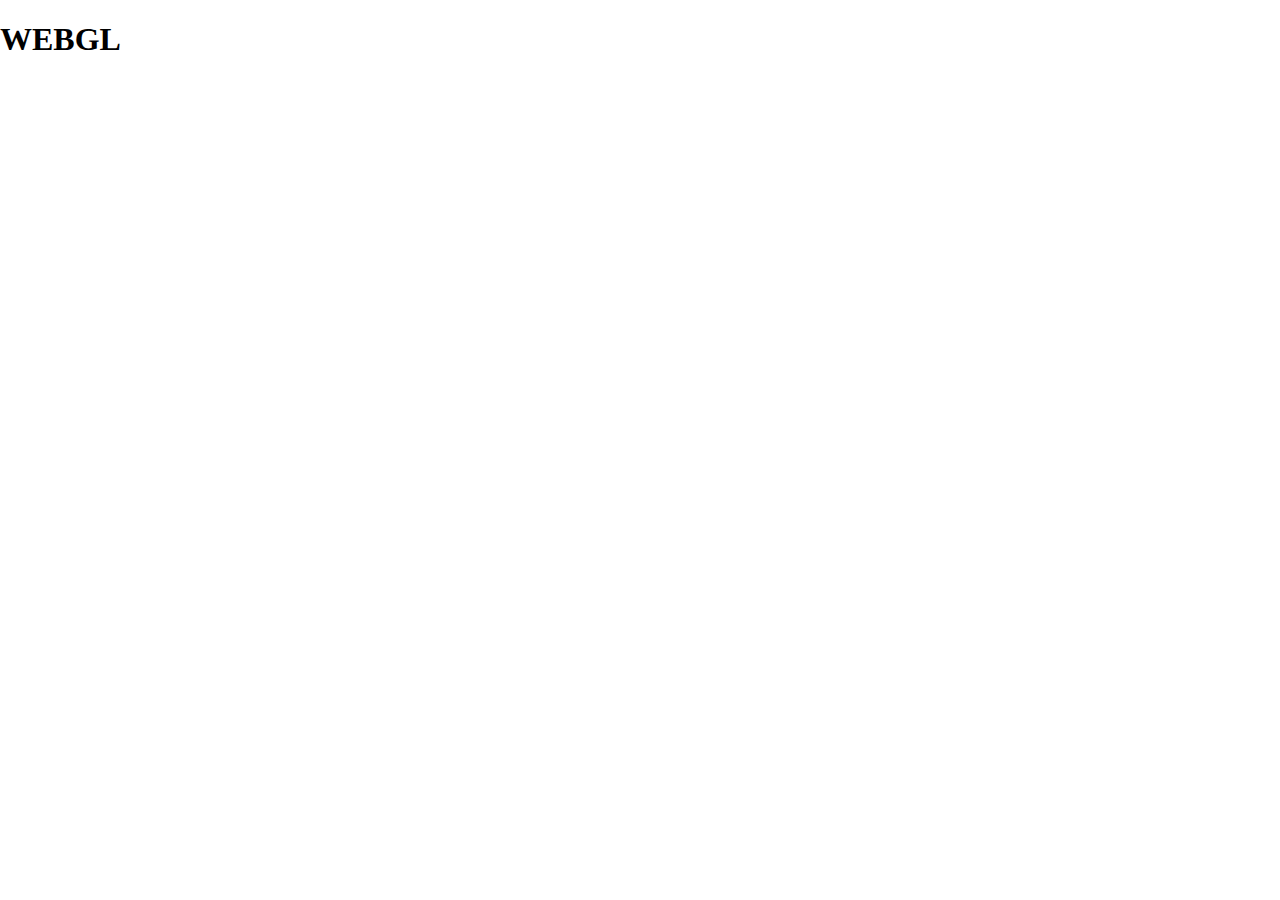
==== index2.html @ 049d9b4e "started a new better tut" ====
<!DOCTYPE html>
<html>
  <head>
    <meta charset="utf-8">
    <title>Canvas Test</title>
    <link rel="stylesheet" href="./main.css">
  </head>
  <body>
    <h1>WEBGL</h1>
    <script id="VertexShader" type="x-shader/x-vertex">

        attribute highp vec3 VertexPosition;
        attribute highp vec2 TextureCoord;


        uniform highp mat4 TransformationMatrix;
        uniform highp mat4 PerspectiveMatrix;

        varying highp vec2 vTextureCoord;

        void main(void) {
            gl_Position = PerspectiveMatrix * TransformationMatrix * vec4(VertexPosition, 1.0);
            vTextureCoord = TextureCoord;
        }
    </script>
    <script id="FragmentShader" type="x-shader/x-fragment">
        varying highp vec2 vTextureCoord;

        uniform sampler2D uSampler;

        void main(void) {
            highp vec4 texelColor = texture2D(uSampler, vec2(vTextureCoord.s, vTextureCoord.t));
            gl_FragColor = texelColor;
        }
    </script>
    <script type="text/javascript" src="./attempt2/webGL.js"></script>
  </body>
</html>
---- main.css ----
body{
  /*font-size: 0;*/
  box-sizing: border-box;
  margin: 0;
  overflow: hidden;
}
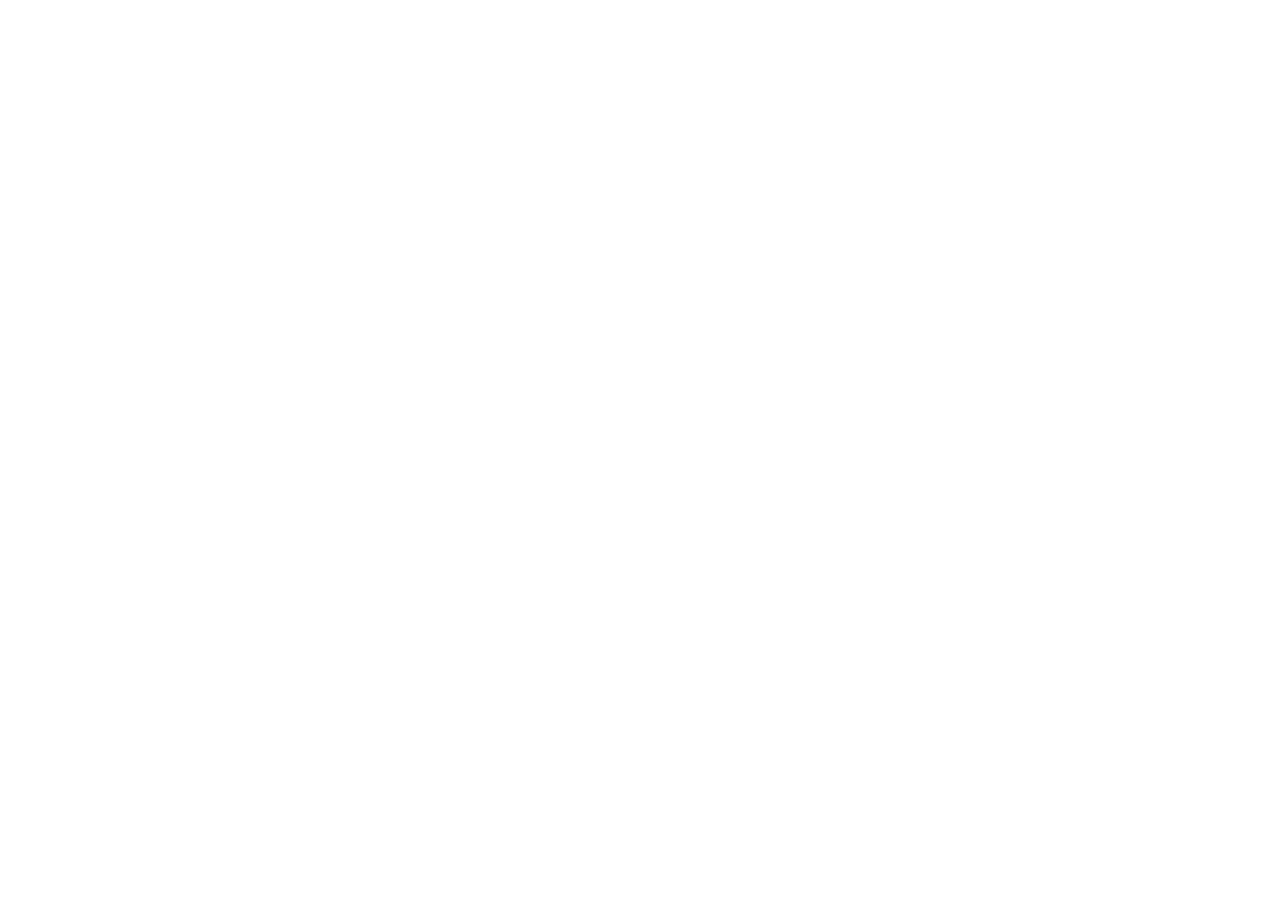
==== commit 5992580d: "new slate" ====
--- a/index2.html
+++ b/index2.html
@@ -1,4 +1,4 @@
-<!DOCTYPE html>
+<!-- <!DOCTYPE html>
 <html>
   <head>
     <meta charset="utf-8">
@@ -35,4 +35,4 @@
     </script>
     <script type="text/javascript" src="./attempt2/webGL.js"></script>
   </body>
-</html>
+</html> -->
